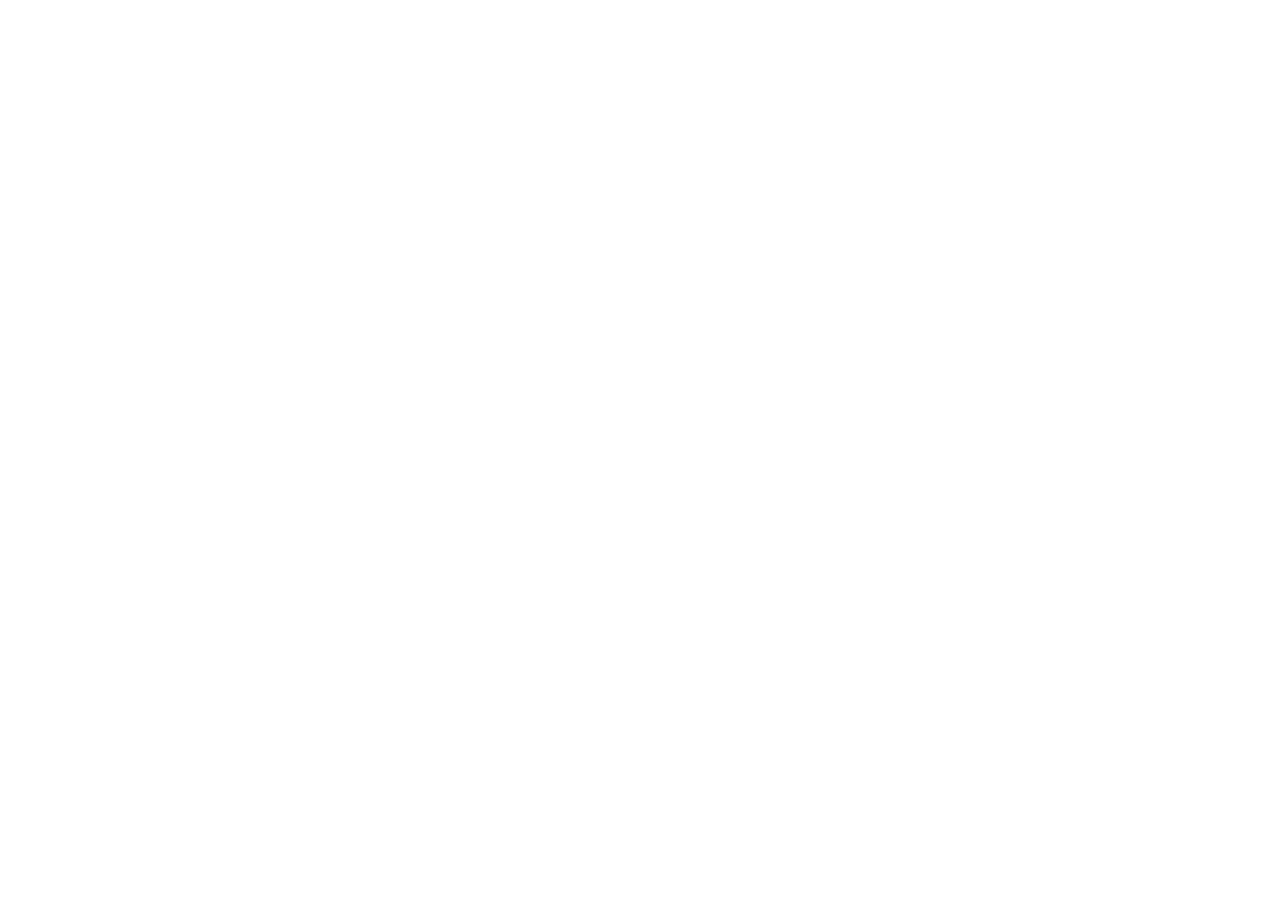
==== index.html @ 16599720 "inicio" ====
<!DOCTYPE html>
<html lang="pt-br">
    <head>
        <meta charset="UTF-8">
        <meta name="viewport" content="width=device-width,initial-scale=1.0">
        <title>Capitão Prensadão</title>
        <link rel="stylesheet" href="style.css">
    </head>
</html>
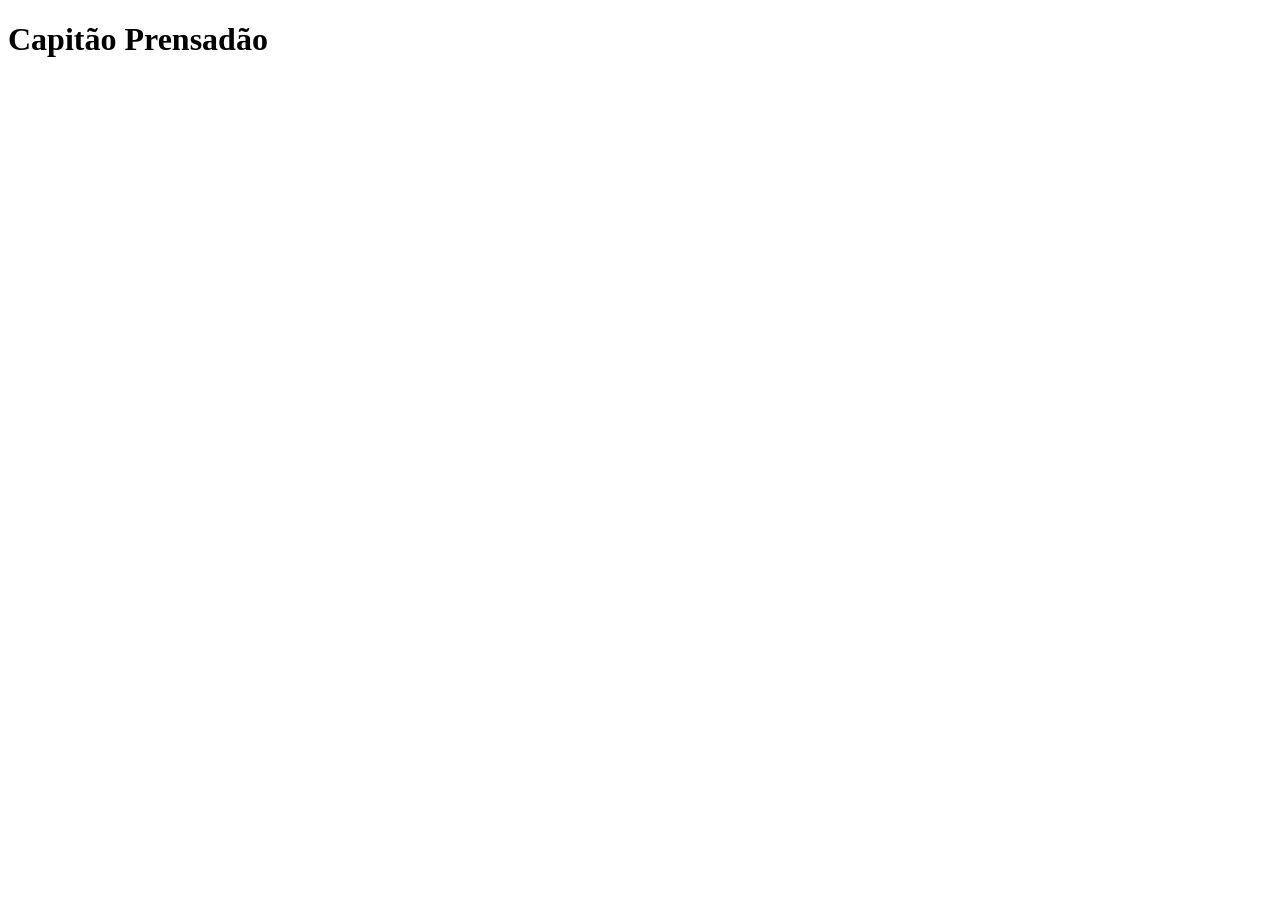
==== commit 57ea8a14: "terceiro commit" ====
--- a/index.html
+++ b/index.html
@@ -6,4 +6,9 @@
         <title>Capitão Prensadão</title>
         <link rel="stylesheet" href="style.css">
     </head>
+    <body>
+        <header>
+            <h1>Capitão Prensadão</h1>
+        </header> 
+    </body>
 </html>
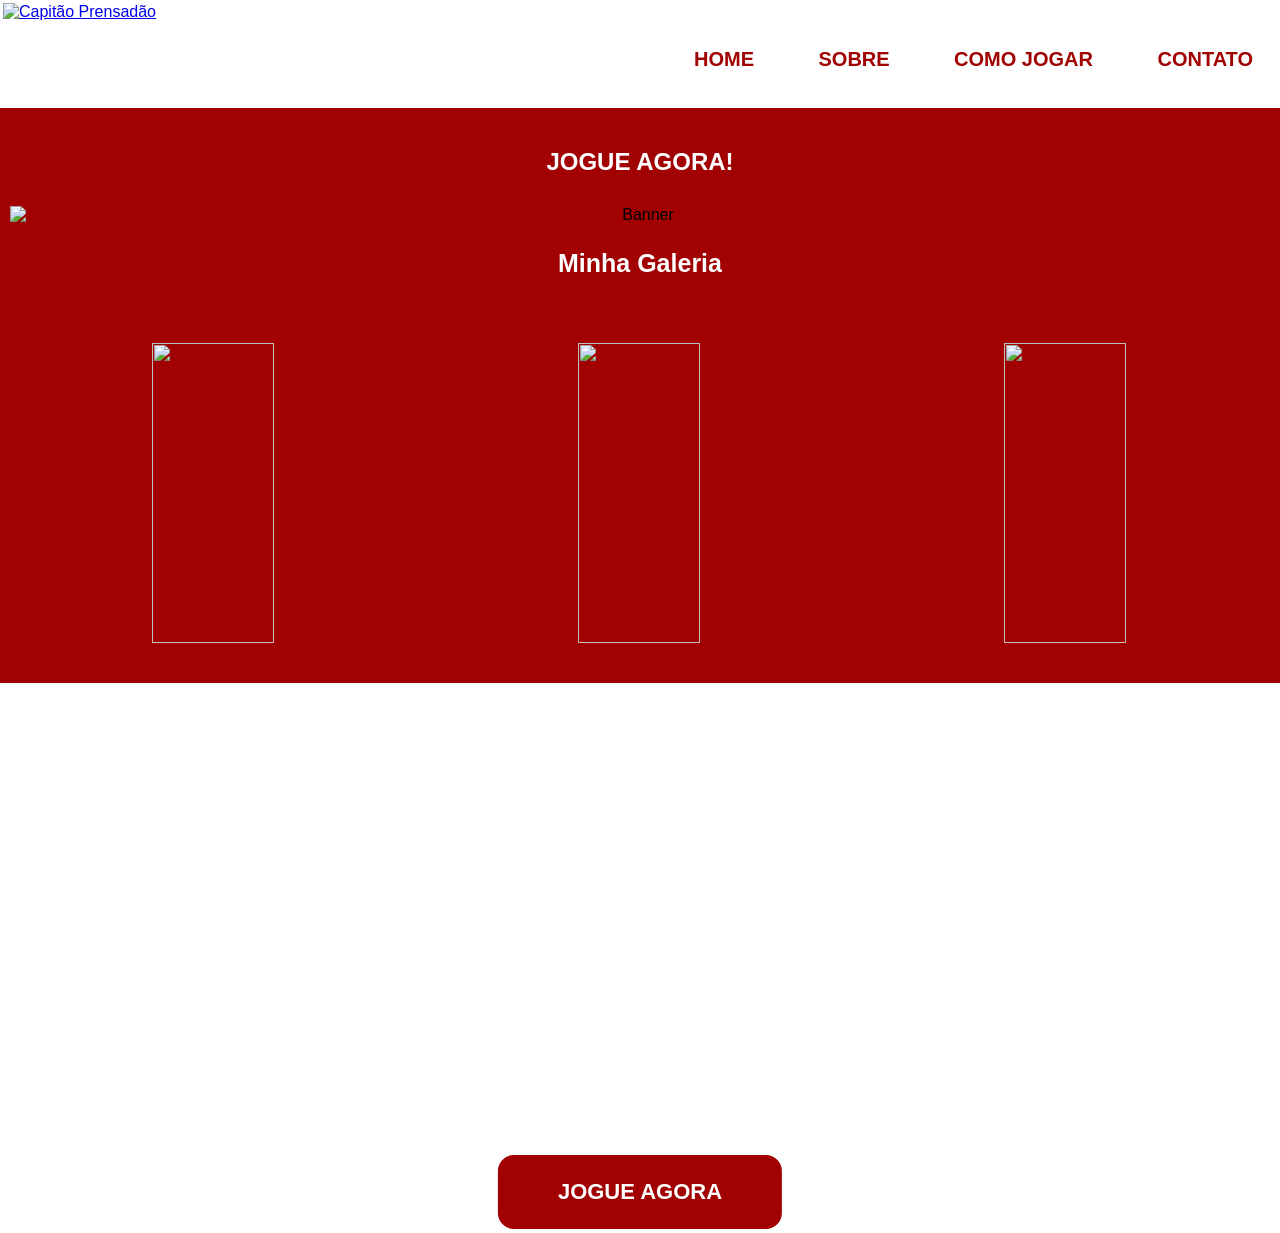
==== commit a2dde081: "pg inicial site" ====
--- a/index.html
+++ b/index.html
@@ -5,10 +5,52 @@
         <meta name="viewport" content="width=device-width,initial-scale=1.0">
         <title>Capitão Prensadão</title>
         <link rel="stylesheet" href="style.css">
+        <link rel="icon" href="site/LOGO 2.png">
     </head>
     <body>
-        <header>
-            <h1>Capitão Prensadão</h1>
-        </header> 
-    </body>
+    <header>
+            <a href="index.html" title="Home" class="logo">
+            <img src="site/LOGO-removebg-preview.png" alt="Capitão Prensadão">
+        </div>
+        </a>
+        <nav>
+            <ul>
+                <li>
+                    <a href="index.html">Home</a>
+                </li>
+                <li>
+                    <a href="#">Sobre</a>
+                </li>
+                <li>
+                    <a href="#">Como Jogar</a>
+                </li>
+                <li>
+                    <a href="#">Contato</a>
+                </li>
+            </ul>
+        </nav>
+    </header>
+    <section class="banner">
+        <h2>JOGUE AGORA!</h2>
+
+        <div class="imagem">
+            <img src="site/Banner 2.png" alt="Banner" title="O Duelo dos Ingredientes">
+            <a href="#" class="botao">JOGUE AGORA</a>
+        </div>
+            <div class="conteudo-galeria">
+        
+            <div class="texto">
+            <h2>Minha Galeria</h2>
+            </div>
+              <div class="galeria">
+            <img src="site/imagem 1.jpg" alt="">
+            <img src="site/imagem 2.jpg" alt="">
+            <img src="site/imagem 3.jpg" alt="">
+        </div>    
+        </div>
+    </div>
+
+    </section>
+
+</body>
 </html>
--- a/style.css
+++ b/style.css
@@ -0,0 +1,128 @@
+*{
+    margin: 0;
+    padding: 0;
+    font-family: Roboto, Arial;
+}
+header{
+    width: 100%;
+    display: inline-block;
+    text-align: center;
+    padding: 3px ;
+    nav{
+        a{
+            text-decoration: none;
+            color: #333;
+            font-weight: bold;
+        }
+    }
+    .logo{
+            float: left;
+        }
+        nav{
+            float:right;
+            ul{
+                list-style: none;
+                li{
+                    margin-top: 15px;
+                    display: inline-block;
+                    padding: 30px;
+                    a{
+                        text-transform:uppercase;
+                        font-size: 20px;
+                        color: #a10100;
+                    }
+                    a:hover{
+                        color: #E88213;
+                    }
+                }
+            }
+            
+        }     
+}
+.logo img {
+  max-height: 90px; 
+  width: auto;      
+  display: block;  
+}
+.banner {
+    background: #a10100;
+    text-align: center;
+    padding: 40px 10px;
+}
+
+.banner h2 {
+    margin-bottom: 30px;
+    color: white;
+}
+.imagem {
+    width:100%; 
+    margin: 0; 
+    padding: 0;   
+}
+
+.imagem img {
+    display: block;       
+    width: 100%;         
+    height: auto;         
+    margin: 0;           
+    padding: 0;           
+    object-fit: cover;
+    clip-path: polygon(0 0, 100% 0%, 100% 85%, 0% 100%);
+}
+.imagem .botao {
+    position: absolute;   
+    bottom: -37%;         
+    left: 50%;            
+    transform: translateX(-50%); 
+    padding: 24px 60px;
+    background-color: #a10100;
+    color: white;
+    font-size: 22px;
+    border: 4px solid white;
+    text-decoration: none;
+    border-radius: 20px;
+    font-weight: bold;
+    transition: background 0.3s;
+}
+
+.imagem .botao:hover {
+    background-color: #E88213; 
+}
+
+html, body {
+    margin: 0;
+    padding: 0;
+    overflow-x: hidden;
+    background-color: white;
+}
+
+.conteudo-galeria {
+    display: flex;
+    align-items: center;
+    flex-direction: column;
+    gap: 20px;
+}
+    
+.texto h2 {
+    text-align: center;
+    font-size: 25px;
+    width: 100%; /* ocupa tudo */
+    color: white;
+    margin-bottom: 20px;
+    padding: 25px 0;
+
+}
+
+/* lado direito */
+.galeria {
+    display: flex;
+    gap: 20px;
+    width: 100%;
+}
+
+.galeria img {
+    width: calc(33.33% - 14px); /* ajusta pro gap */
+    height: 300px;
+    object-fit: cover;
+    border-radius: 15px;
+}
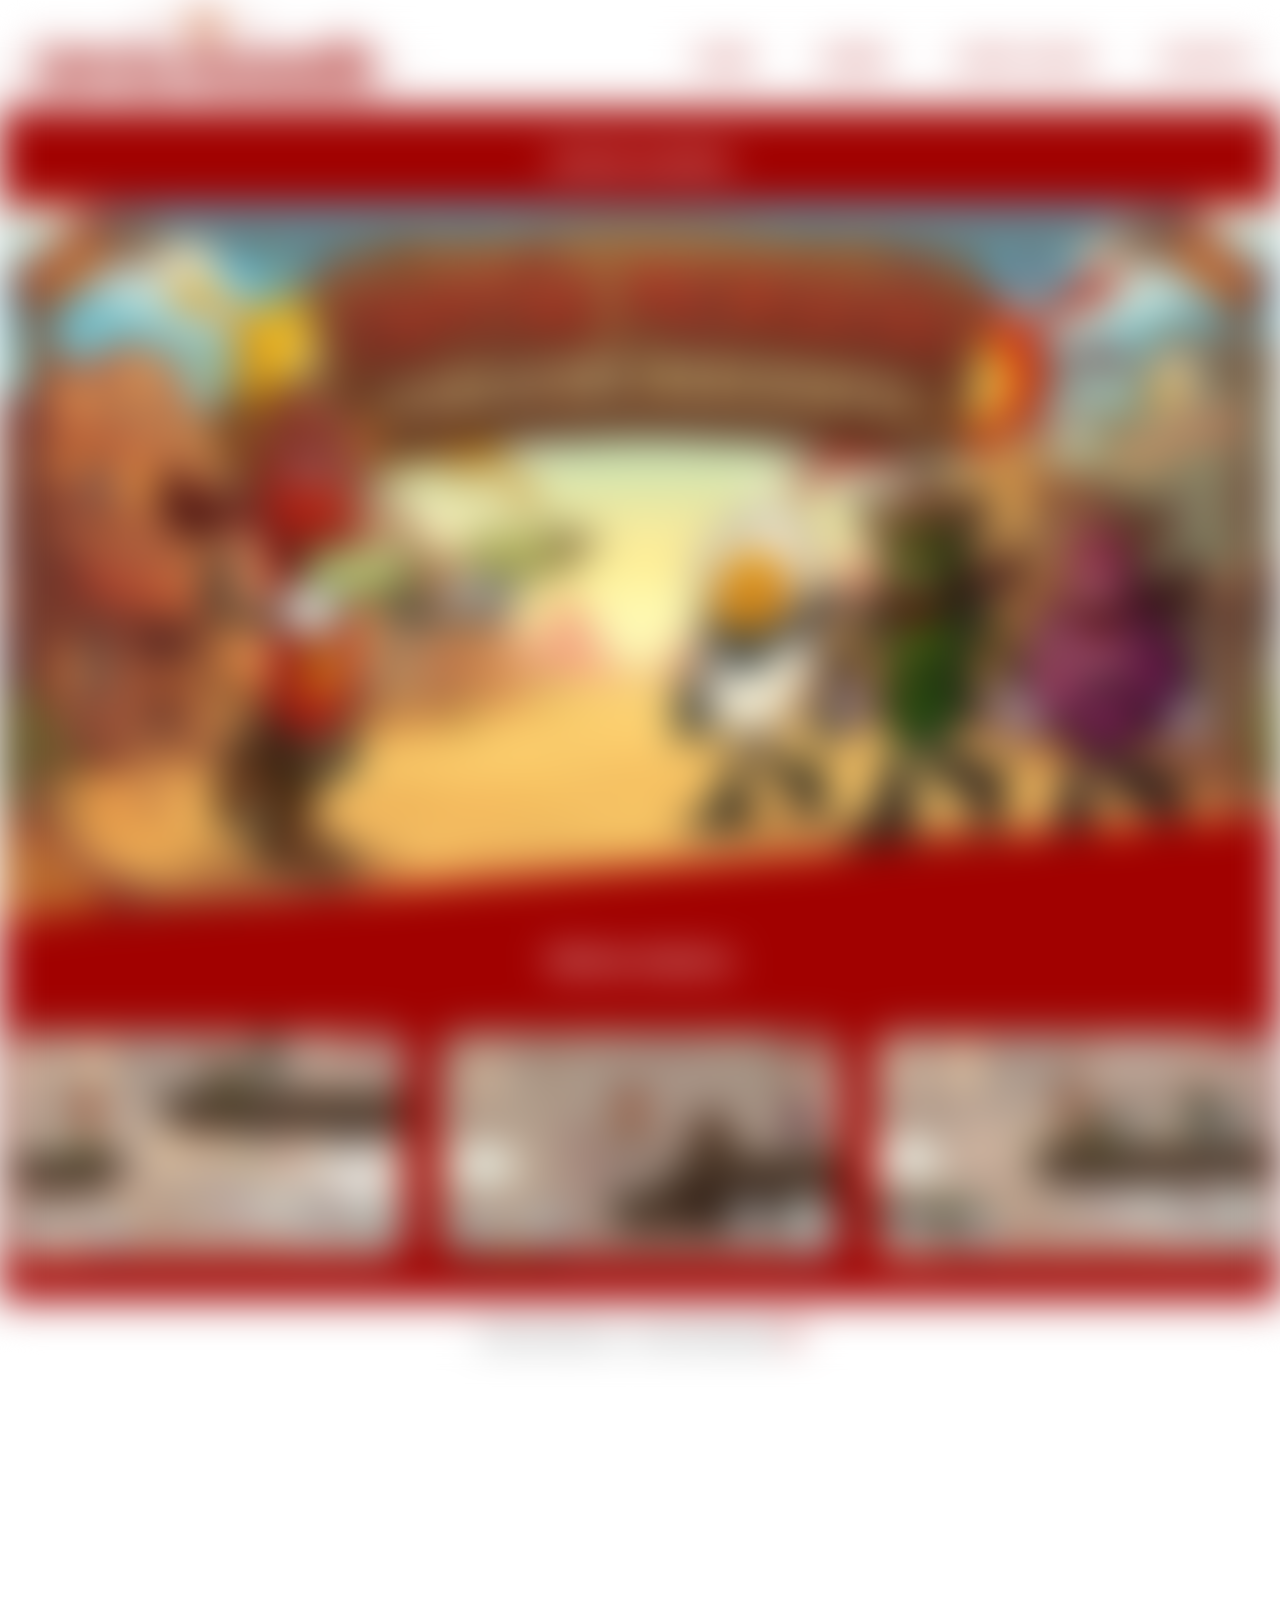
==== commit 96282647: "site e responsivo" ====
--- a/index.html
+++ b/index.html
@@ -1,56 +1,94 @@
 <!DOCTYPE html>
 <html lang="pt-br">
-    <head>
-        <meta charset="UTF-8">
-        <meta name="viewport" content="width=device-width,initial-scale=1.0">
-        <title>Capitão Prensadão</title>
-        <link rel="stylesheet" href="style.css">
-        <link rel="icon" href="site/LOGO 2.png">
-    </head>
-    <body>
+
+<head>
+    <meta charset="UTF-8">
+    <meta name="viewport" content="width=device-width,initial-scale=1.0">
+    <title>Capitão Prensadão</title>
+    <link rel="stylesheet" href="style.css">
+    <link rel="icon" href="site/LOGO 2.png">
+    <link rel="stylesheet" href="https://cdnjs.cloudflare.com/ajax/libs/font-awesome/6.5.0/css/all.min.css">
+</head>
+
+<body id="conteudo-sensivel">
     <header>
-            <a href="index.html" title="Home" class="logo">
-            <img src="site/LOGO-removebg-preview.png" alt="Capitão Prensadão">
-        </div>
+        <a href="index.html" title="Home" class="logo">
+            <img src="site/LOGO-removebg-preview.png" alt="Capitão Prensadão" title="Capitão Prensadão">
+            </div>
         </a>
-        <nav>
+        <a href="javascript:menu()" class="header-menu">
+            <i class="fas fa-bars"></i>
+        </a>
+        <nav id="menu">
             <ul>
                 <li>
                     <a href="index.html">Home</a>
                 </li>
                 <li>
-                    <a href="#">Sobre</a>
+                    <a href="sobre.html">Sobre</a>
                 </li>
                 <li>
-                    <a href="#">Como Jogar</a>
+                    <a href="comojogar.html">Como Jogar</a>
                 </li>
                 <li>
-                    <a href="#">Contato</a>
+                    <a href="contato.html">Contato</a>
                 </li>
             </ul>
         </nav>
     </header>
     <section class="banner">
-        <h2>JOGUE AGORA!</h2>
+        <h2><a href="#" class="botaopr">JOGUE AGORA!</a></h2>
 
         <div class="imagem">
             <img src="site/Banner 2.png" alt="Banner" title="O Duelo dos Ingredientes">
             <a href="#" class="botao">JOGUE AGORA</a>
         </div>
-            <div class="conteudo-galeria">
-        
+
+        <div class="conteudo-galeria">
             <div class="texto">
-            <h2>Minha Galeria</h2>
+                <h2>Minha Galeria</h2>
             </div>
-              <div class="galeria">
-            <img src="site/imagem 1.jpg" alt="">
-            <img src="site/imagem 2.jpg" alt="">
-            <img src="site/imagem 3.jpg" alt="">
-        </div>    
-        </div>
-    </div>
+            <div class="cardsimg">
+                <div class="cardimg">
+                    <img src="site/imagem 1.jpg" alt="">
+                </div>
 
+                <div class="cardimg">
+                    <img src="site/imagem 2.jpg" alt="">
+                </div>
+
+                <div class="cardimg">
+                    <img src="site/imagem 3.jpg" alt="">
+                </div>
+            </div>
     </section>
+    <script>
+        const ANO_LANCAMENTO = 2026;
+        let anoAtual = new Date().getFullYear();
 
+        if (anoAtual == ANO_LANCAMENTO) {
+            alert("🎮 Novo jogo no ar! Prepare - se para a aventura do Prensadão!");
+        }
+
+        let nomeVisitante = prompt("Bem-vindo ao Prensadão Games! Como posso te chamar?");
+        let idadeVisitante = Number(prompt("Olá, " + nomeVisitante + "! Nosso jogo é recomendado para maiores de 7 anos.Qual a sua idade?"));
+        if (idadeVisitante >= 7) {
+            alert("Parabéns, " + nomeVisitante + "! Seu acesso foi liberado com sucesso, divirta-se 🍔🔥");
+            document.getElementById("conteudo-sensivel").style.filter = "none";
+        } else {
+            alert(" Desculpe " + nomeVisitante + ", você precisa ter pelo menos 7 anos para acessar aos conteúdos do jogo.");
+            document.getElementById("conteudo-sensivel").style.filter = "blur(20px)";
+        }
+    </script>
+    <script src="Arquivo (4)/js/jquery-3.7.1.min.js"></script>
+    <script>
+        function menu() {
+            $("#menu").toggle();
+        }
+    </script>
+    <footer>
+        <p>Desenvolvido por : Camila Watanabe <i class="fa-solid fa-heart"></i></p>
+    </footer>
 </body>
+
 </html>
--- a/style.css
+++ b/style.css
@@ -1,79 +1,94 @@
-*{
+* {
     margin: 0;
     padding: 0;
-    font-family: Roboto, Arial;
-}
-header{
+    font-family: Arial;
+}
+
+header {
     width: 100%;
     display: inline-block;
     text-align: center;
-    padding: 3px ;
-    nav{
-        a{
+    padding: 3px;
+
+    nav {
+        a {
             text-decoration: none;
             color: #333;
             font-weight: bold;
         }
     }
-    .logo{
-            float: left;
-        }
-        nav{
-            float:right;
-            ul{
-                list-style: none;
-                li{
-                    margin-top: 15px;
-                    display: inline-block;
-                    padding: 30px;
-                    a{
-                        text-transform:uppercase;
-                        font-size: 20px;
-                        color: #a10100;
-                    }
-                    a:hover{
-                        color: #E88213;
-                    }
+
+    .logo {
+        float: left;
+    }
+
+    nav {
+        float: right;
+
+        ul {
+            list-style: none;
+
+            li {
+                margin-top: 15px;
+                display: inline-block;
+                padding: 30px;
+
+                a {
+                    text-transform: uppercase;
+                    font-size: 20px;
+                    color: #a10100;
+                }
+
+                a:hover {
+                    color: #E88213;
                 }
             }
-            
-        }     
-}
+        }
+
+    }
+}
+
 .logo img {
-  max-height: 90px; 
-  width: auto;      
-  display: block;  
-}
+    max-height: 90px;
+    width: auto;
+    display: block;
+}
+
 .banner {
     background: #a10100;
     text-align: center;
-    padding: 40px 10px;
+    padding: 40px 0px;
 }
 
 .banner h2 {
     margin-bottom: 30px;
     color: white;
-}
+
+    a:hover {
+        color: #E88213;
+    }
+}
+
 .imagem {
-    width:100%; 
-    margin: 0; 
-    padding: 0;   
+    width: 100%;
+    margin: 0;
+    padding: 0;
 }
 
 .imagem img {
-    display: block;       
-    width: 100%;         
-    height: auto;         
-    margin: 0;           
-    padding: 0;           
-    object-fit: cover;
+    display: block;
+    width: 100%;
+    height: auto;
+    margin: 0;
+    padding: 0;
     clip-path: polygon(0 0, 100% 0%, 100% 85%, 0% 100%);
 }
+
 .imagem .botao {
-    position: absolute;   
-    bottom: -37%;         
-    left: 50%;            
-    transform: translateX(-50%); 
+    position: absolute;
+    bottom: -37%;
+    left: 50%;
+    transform: translateX(-50%);
     padding: 24px 60px;
     background-color: #a10100;
     color: white;
@@ -86,43 +101,336 @@
 }
 
 .imagem .botao:hover {
-    background-color: #E88213; 
-}
-
-html, body {
+    background-color: #E88213;
+}
+
+html,
+body {
     margin: 0;
     padding: 0;
     overflow-x: hidden;
     background-color: white;
 }
 
-.conteudo-galeria {
-    display: flex;
-    align-items: center;
-    flex-direction: column;
-    gap: 20px;
-}
-    
 .texto h2 {
     text-align: center;
-    font-size: 25px;
-    width: 100%; /* ocupa tudo */
+    font-size: 28px;
+    width: 100%;
     color: white;
     margin-bottom: 20px;
     padding: 25px 0;
 
 }
 
-/* lado direito */
-.galeria {
-    display: flex;
-    gap: 20px;
-    width: 100%;
-}
-
-.galeria img {
-    width: calc(33.33% - 14px); /* ajusta pro gap */
-    height: 300px;
+.botaopr {
+    text-decoration: none;
+    color: white;
+
+}
+
+.logocontato img {
+    width: 200px;
+    display: block;
+    background-color: #a10100;
+}
+
+.ovo img {
+    width: 200px;
+    display: block;
+    background-color: #a10100;
+}
+
+.ovo {
+    margin-right: 100px;
+}
+
+.topo-vermelho {
+    background: #a10100;
+    display: flex;
+    align-items: center;
+    justify-content: space-between;
+    padding: 20px 0;
+}
+
+.logocontato {
+    margin-left: 100px;
+}
+
+.topo-vermelho h1 {
+    color: white;
+    font-size: 40px;
+    margin-right: 80x;
+    text-align: center;
+}
+
+.contato-opcoes {
+    display: flex;
+    justify-content: space-around;
+    padding: 90px 40px;
+}
+
+.opcao {
+    text-align: center;
+    width: 250px;
+    color: #333;
+}
+
+.opcao p {
+    text-align: center;
+    width: 250px;
+    color: #333;
+}
+
+.opcao strong {
+    text-align: center;
+    width: 250px;
+    color: black
+}
+
+.opcao i {
+    font-size: 30px;
+    margin-bottom: 10px;
+    color: #a10100;
+}
+
+.opcao h3,
+.opcao p,
+.opcao strong {
+    margin: 5px 0;
+}
+
+.bannercg {
+    background: #a10100;
+    text-align: center;
+    padding: 40px 0 0 0;
+
+    h2 {
+        color: white;
+    }
+}
+
+.imagemcg {
+    border-radius: 30px;
+    margin-top: 30px;
+    width: 980px;
+}
+
+.cards {
+    display: flex;
+    justify-content: center;
+    gap: 45px;
+    flex-wrap: wrap;
+}
+
+.card img {
+    display: flex;
+    width: 280px;
+    padding: 10px;
+    background: #fff;
+    border-radius: 20px;
+    margin-top: 30px;
+}
+
+.botaocg {
+    display: inline-block;
+    position: relative;
+    top: -60px;
+    padding: 10px 30px;
+    background-color: #a10100;
+    color: white;
+    text-decoration: none;
+    border-radius: 10px;
+    font-weight: bold;
+}
+
+.botaocg:hover {
+    background-color: #E88213;
+}
+
+footer {
+    text-align: center;
+    background-color: #fff;
+    padding: 30px 0;
+    font-size: 18px;
+    color: black;
+
+}
+
+footer p {
+    margin-top: -6px;
+}
+
+footer i {
+    color: #a10100;
+}
+
+.sobre {
+    color: white;
+    background-color: #a10100;
+    text-align: center;
+    height: 100px;
+    display: flex;
+    align-items: center;
+    justify-content: center;
+}
+
+.cardsimg {
+    display: flex;
+    justify-content: center;
+    gap: 35px;
+    flex-wrap: wrap;
+}
+
+.cardimg img {
+    width: 400px;
+    border-radius: 20px;
+    margin-top: 10px;
+}
+
+main {
+    background-color: #a10100;
+    padding-bottom: 60px;
+}
+
+.sobre1 {
+
+    display: flex;
+    align-items: center;
+    justify-content: space-between;
+    gap: 30px;
+}
+
+.sobre1 p {
+    text-align: justify;
+    flex: 1;
+    line-height: 1.6;
+}
+
+.sobre1 img {
+    width: 300px;
+    border-radius: 15px;
     object-fit: cover;
-    border-radius: 15px;
-}
+}
+
+.sobresec {
+    background-color: white;
+    border-radius: 20px;
+    max-width: 900px;
+    margin: 5px auto;
+    padding: 30px;
+}
+
+.texto h3 {
+    margin-bottom: 8px;
+}
+
+.texto p {
+    margin-top: 0;
+}
+
+.sobre1 {
+    margin-bottom: 30px;
+}
+
+.sobre1 {
+    gap: 40px;
+}
+
+.info-jogo {
+    background-color: white;
+    border-radius: 20px;
+    max-width: 900px;
+    margin: 5px auto;
+    padding: 30px;
+    margin-top: 15px;
+}
+
+.botaosobre {
+    display: inline-block;
+    position: relative;
+    top: -60px;
+    padding: 10px 30px;
+    background-color: #a10100;
+    color: white;
+    text-decoration: none;
+    border-radius: 10px;
+    font-weight: bold;
+    margin-left: 800px;
+
+}
+
+.header-menu {
+    display: none;
+}
+
+@media (max-width: 768px) {
+    .header-menu {
+        display: block;
+        float: right;
+        margin: 10px;
+        color: white;
+        border: 1px solid #a10100;
+        font-size: 16px;
+        background-color: #a10100;
+        border-radius: 50%;
+        padding: 10px;
+    }
+
+    #menu {
+        background-color: white;
+        width: 320px;
+        padding: 10px;
+    }
+
+    #menu a {
+        color: #a10100;
+    }
+
+    .imagem .botao {
+        display: none;
+    }
+    .sobre1 {
+        display: inline-block;
+    }
+
+    .sobresec {
+        max-width: 300px;
+    }
+
+    .imagemcg {
+        display: none;
+    }
+
+    header nav ul li {
+        display: block;
+        padding: 15px;
+        margin: auto;
+    }
+    .logocontato{
+        display: none;
+    }
+
+    .topo-vermelho h1{
+        font-size: 20px;
+        margin-left: 40px;
+    }
+
+    .contato-opcoes{
+        display: flex;
+        flex-direction: column;
+        align-items: center;
+        gap: 20px;
+        padding: 20px;
+    }
+
+    .opcao{
+        padding: 15px;
+    }
+    .ovo img{
+        margin-left: 20px;
+    }
+    .logo img {
+        width: 100%;
+        margin-left: 8px;
+    }
+}
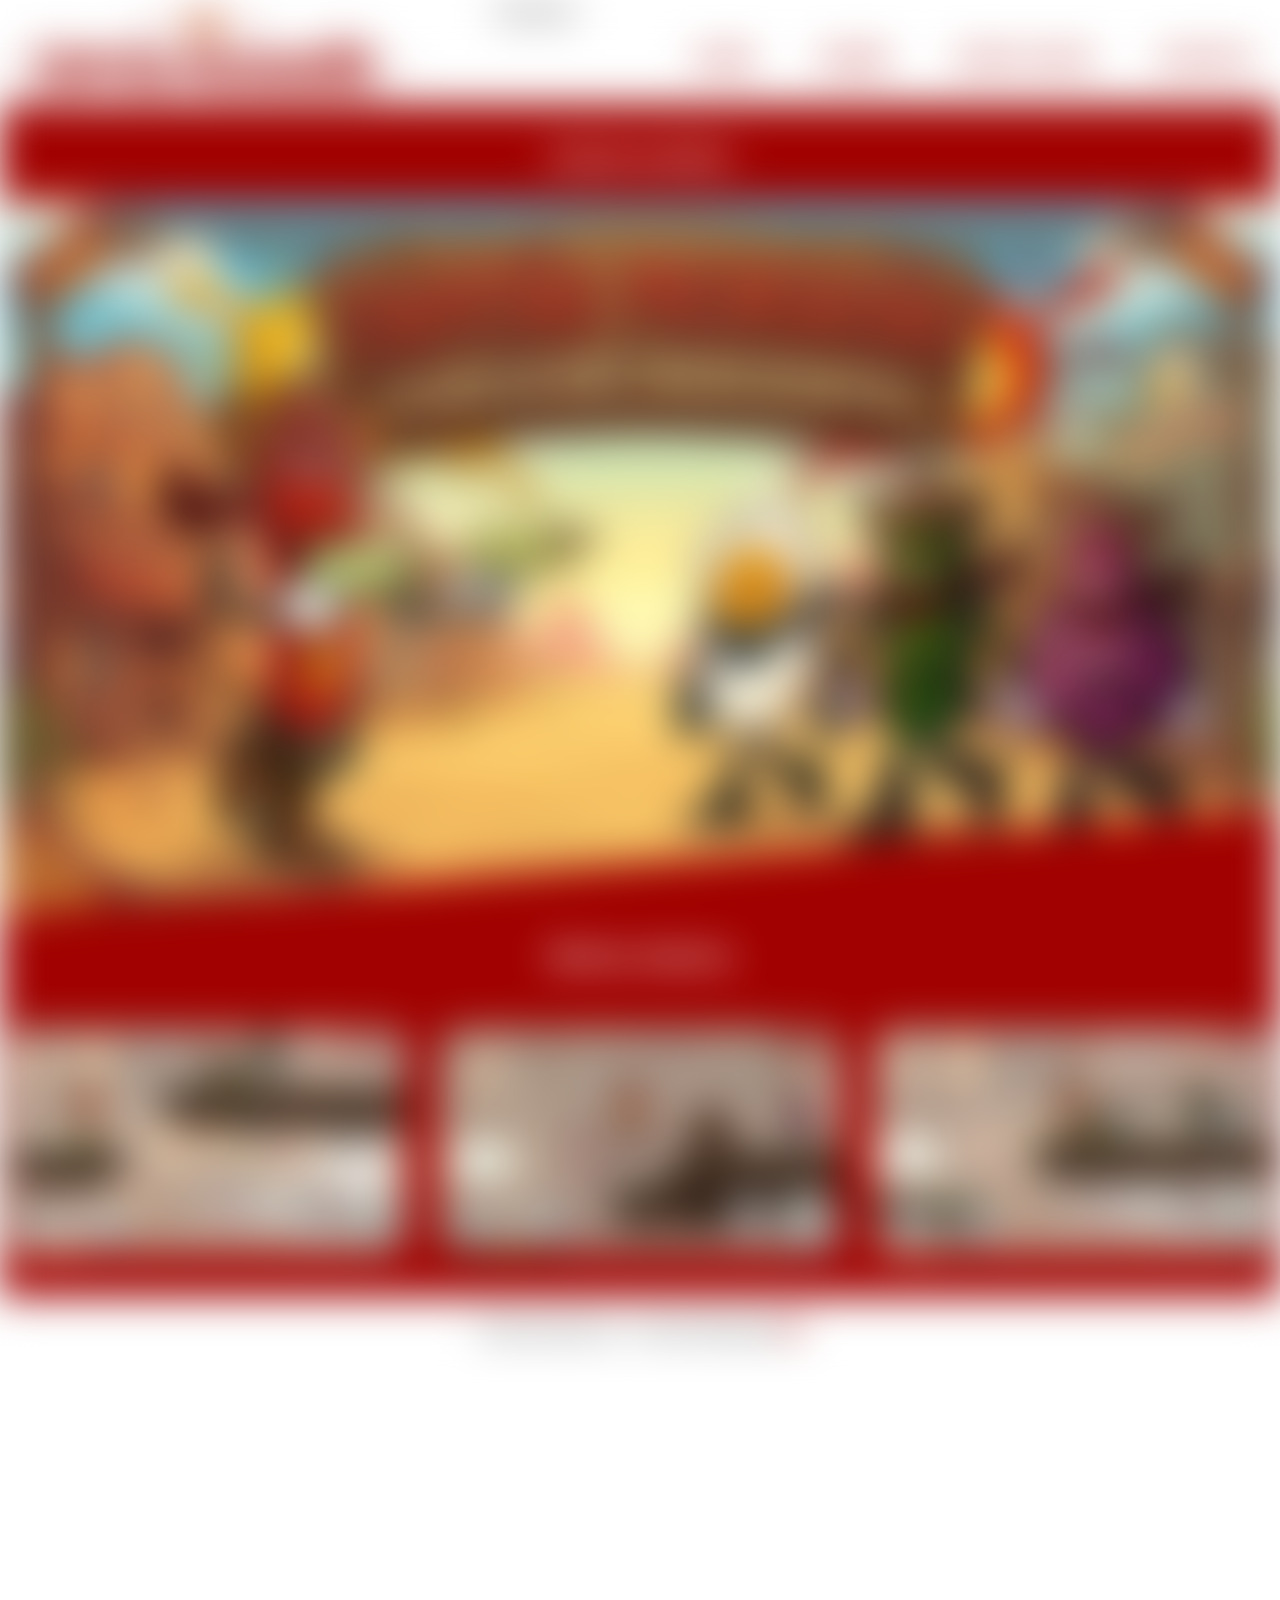
==== commit c5cf40c6: "commit quase pronto" ====
--- a/index.html
+++ b/index.html
@@ -12,9 +12,10 @@
 
 <body id="conteudo-sensivel">
     <header>
+        <button id="btn-tema" onclick="alternarTema()">Tema Escuro</button>
+
         <a href="index.html" title="Home" class="logo">
             <img src="site/LOGO-removebg-preview.png" alt="Capitão Prensadão" title="Capitão Prensadão">
-            </div>
         </a>
         <a href="javascript:menu()" class="header-menu">
             <i class="fas fa-bars"></i>
@@ -67,16 +68,16 @@
         let anoAtual = new Date().getFullYear();
 
         if (anoAtual == ANO_LANCAMENTO) {
-            alert("🎮 Novo jogo no ar! Prepare - se para a aventura do Prensadão!");
+            alert("🎮 Novo jogo no ar! Prepare-se para a aventura do Prensadão!");
         }
 
         let nomeVisitante = prompt("Bem-vindo ao Prensadão Games! Como posso te chamar?");
-        let idadeVisitante = Number(prompt("Olá, " + nomeVisitante + "! Nosso jogo é recomendado para maiores de 7 anos.Qual a sua idade?"));
-        if (idadeVisitante >= 7) {
+        let idadeVisitante = Number(prompt("Olá, " + nomeVisitante + "! ⚠️ Este jogo é recomendado a partir de 6 anos.Qual a sua idade?"));
+        if (idadeVisitante >= 6) {
             alert("Parabéns, " + nomeVisitante + "! Seu acesso foi liberado com sucesso, divirta-se 🍔🔥");
             document.getElementById("conteudo-sensivel").style.filter = "none";
         } else {
-            alert(" Desculpe " + nomeVisitante + ", você precisa ter pelo menos 7 anos para acessar aos conteúdos do jogo.");
+            alert(" Desculpe " + nomeVisitante + ", você precisa ter pelo menos 6 anos para acessar aos conteúdos do jogo.");
             document.getElementById("conteudo-sensivel").style.filter = "blur(20px)";
         }
     </script>
@@ -86,6 +87,19 @@
             $("#menu").toggle();
         }
     </script>
+    <script>
+        function alternarTema() {
+            if (document.body.style.backgroundColor == 'rgb(40, 40, 40)') {
+                document.body.style.backgroundColor = 'white';
+                document.body.style.color = 'black';
+                document.getElementById('btn-tema').innerText = 'Tema Escuro';
+            } else {
+                document.body.style.backgroundColor = 'rgb(40, 40, 40)';
+                document.body.style.color = 'white';
+                document.getElementById('btn-tema').innerText = 'Tema Claro';
+            }
+        }
+    </script>
     <footer>
         <p>Desenvolvido por : Camila Watanabe <i class="fa-solid fa-heart"></i></p>
     </footer>
--- a/style.css
+++ b/style.css
@@ -340,27 +340,45 @@
     background-color: white;
     border-radius: 20px;
     max-width: 900px;
-    margin: 5px auto;
+    margin: 15px auto;
     padding: 30px;
-    margin-top: 15px;
-}
-
+    display: flex;
+    flex-direction: column; 
+    align-items: center;   
+}
+    
+
+.infos{
+    text-align: center;
+    font-size: 20px;
+}
 .botaosobre {
-    display: inline-block;
-    position: relative;
-    top: -60px;
+   margin-left: 55px;
     padding: 10px 30px;
     background-color: #a10100;
     color: white;
     text-decoration: none;
     border-radius: 10px;
     font-weight: bold;
-    margin-left: 800px;
-
+}
+.botaosobre:hover {
+    background-color: #E88213;
 }
 
 .header-menu {
     display: none;
+}
+
+#titulo-site {
+    width: 100%;
+    text-align: center;
+    margin-bottom: 20px;
+}
+
+.inimigos {
+    width: 300px;
+    display: block;
+    margin: 20px auto;
 }
 
 @media (max-width: 768px) {
@@ -433,4 +451,7 @@
         width: 100%;
         margin-left: 8px;
     }
-}
+    .info-jogo{
+        width: 300px;
+    }
+}
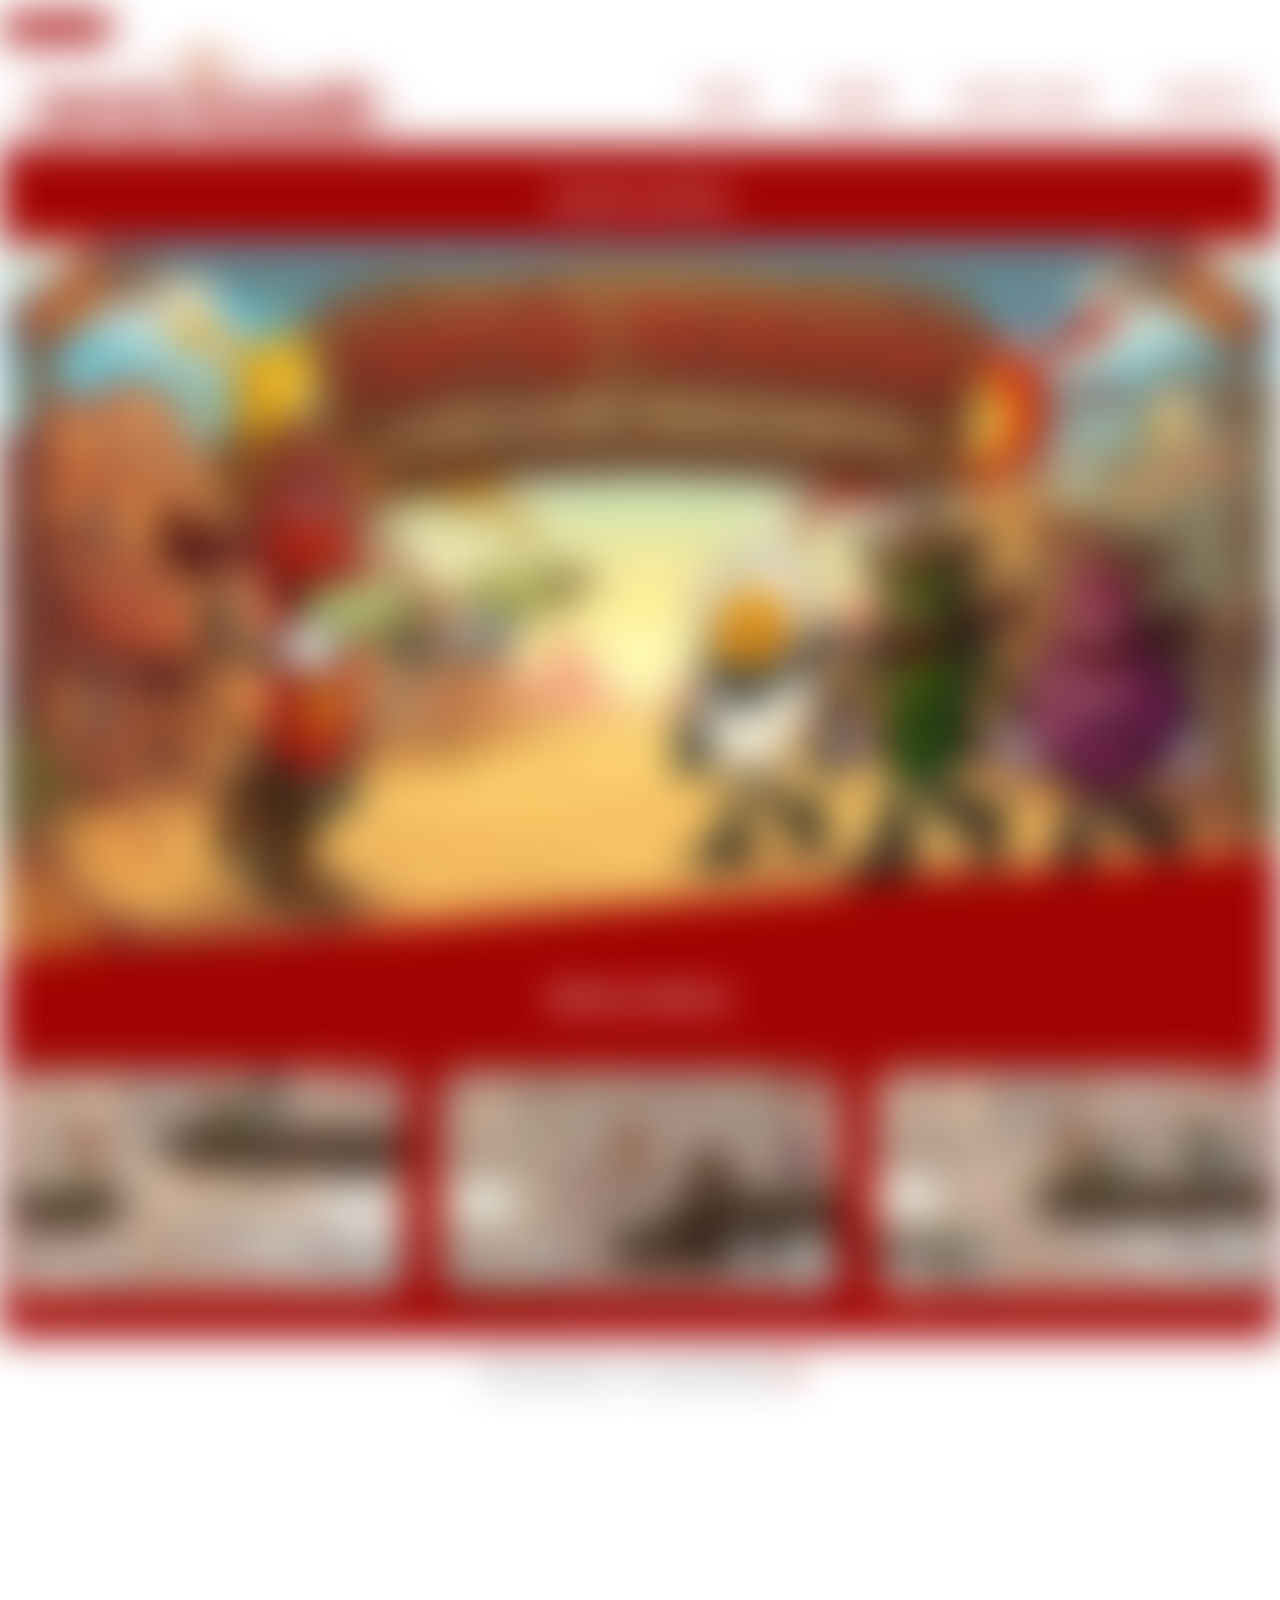
==== commit d77caeaf: "novojogo" ====
--- a/index.html
+++ b/index.html
@@ -38,11 +38,11 @@
         </nav>
     </header>
     <section class="banner">
-        <h2><a href="#" class="botaopr">JOGUE AGORA!</a></h2>
+        <h2><a href="projetoultimojogo/index.html" class="botaopr">JOGUE AGORA!</a> </h2>
 
         <div class="imagem">
             <img src="site/Banner 2.png" alt="Banner" title="O Duelo dos Ingredientes">
-            <a href="#" class="botao">JOGUE AGORA</a>
+            <a href="projetoultimojogo/index.html" class="botao">JOGUE AGORA</a>
         </div>
 
         <div class="conteudo-galeria">
--- a/style.css
+++ b/style.css
@@ -380,6 +380,16 @@
     display: block;
     margin: 20px auto;
 }
+#btn-tema {
+    background-color: #a10100;
+    color: white;
+    border: none;
+    padding: 8px 15px;
+    border-radius: 10px;
+    display: block;
+    margin-top: 10px;
+}
+
 
 @media (max-width: 768px) {
     .header-menu {
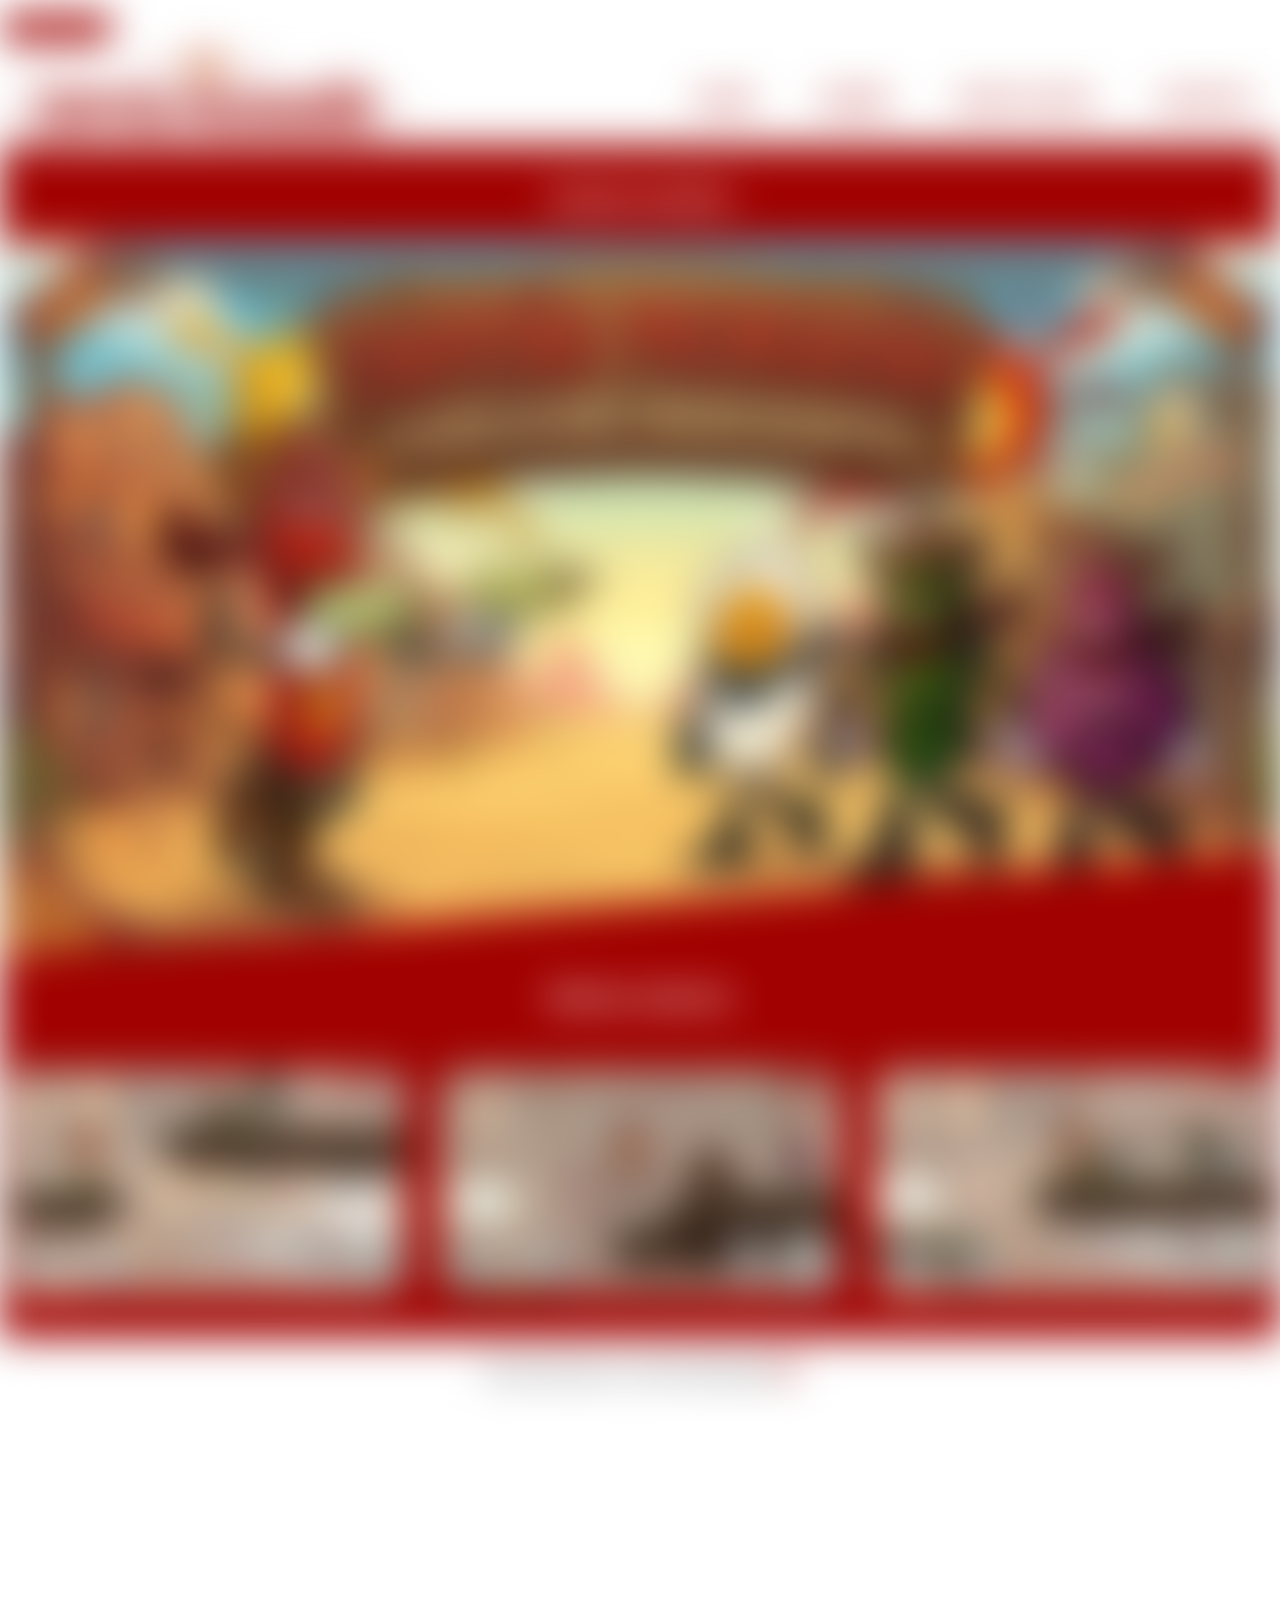
==== commit 71ebacc8: "desenvolvido" ====
--- a/index.html
+++ b/index.html
@@ -101,7 +101,7 @@
         }
     </script>
     <footer>
-        <p>Desenvolvido por : Camila Watanabe <i class="fa-solid fa-heart"></i></p>
+        <p>Desenvolvido por Camila Watanabe <i class="fa-solid fa-heart"></i></p>
     </footer>
 </body>
 
